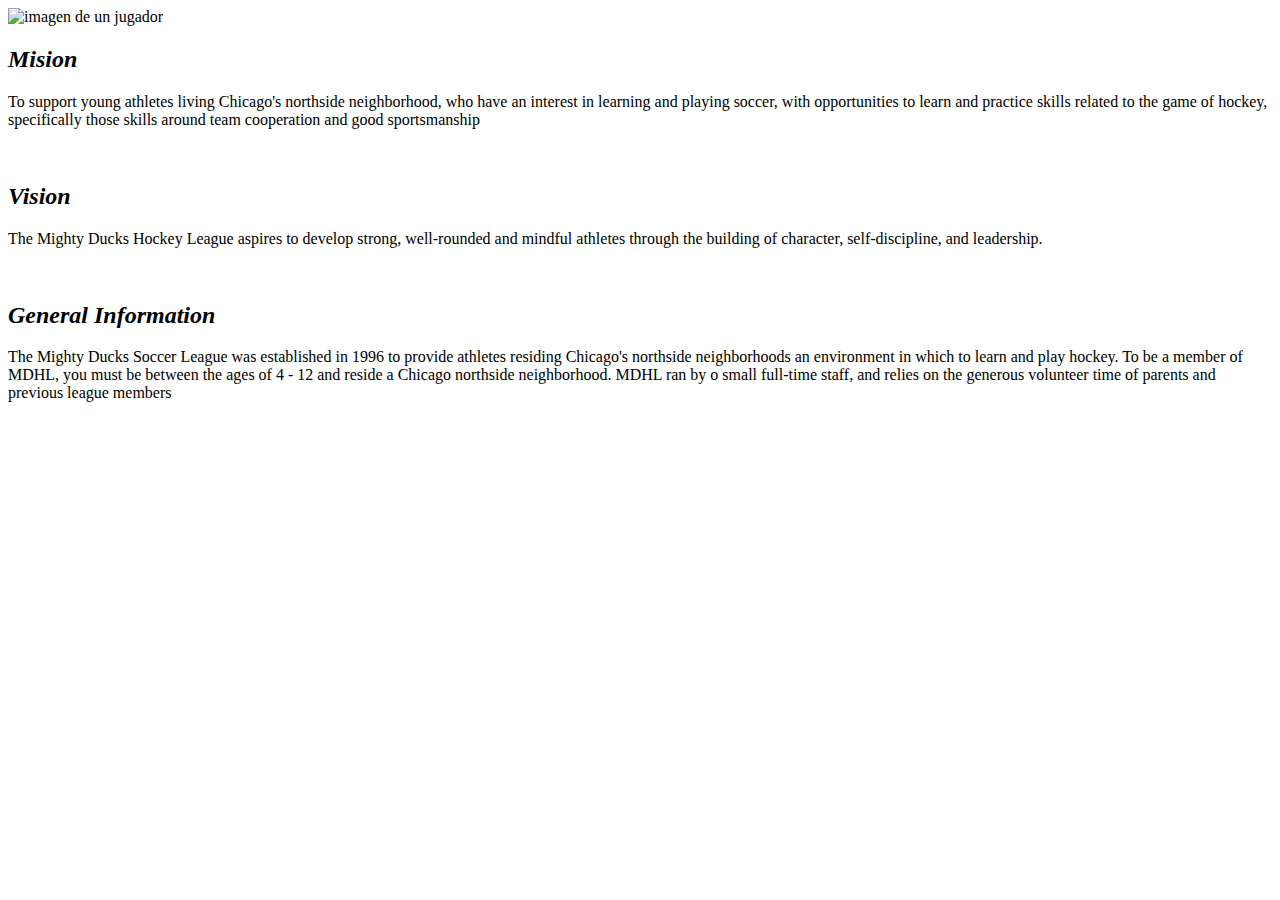
==== about.html @ 80351068 "tarea3" ====
<!DOCTYPE html>
<html lang="en">
<head>
    <meta charset="UTF-8">
    <meta http-equiv="X-UA-Compatible" content="IE=edge">
    <meta name="viewport" content="width=device-width, initial-scale=1.0">
    <title>about</title>
    <link rel="stylesheet" href="style1.css">
</head>
<body>

<article>
    <img src="./imagenes/hockey2.jpg" alt="imagen de un jugador" width="150">
    <h2> <b> <i>Mision</i> </b> </h2>
    <p>To support young athletes living Chicago's northside neighborhood, who have an interest in
        learning and playing soccer, with opportunities to learn and practice skills related to the game of
        hockey, specifically those skills around team cooperation and good sportsmanship</p> <br>
        <h2> <b> <i>Vision</i> </b> </h2>
        <p>The Mighty Ducks Hockey League aspires to develop strong, well-rounded and mindful athletes
            through the building of character, self-discipline, and leadership.</p> <br>
         <h2> <b> <i>General Information</i> </b> </h2>
         <p>The Mighty Ducks Soccer League was established in 1996 to provide athletes residing
                Chicago's northside neighborhoods an environment in which to learn and play hockey. To be a
                member of MDHL, you must be between the ages of 4 - 12 and reside a Chicago northside
                neighborhood. MDHL ran by o small full-time staff, and relies on the generous volunteer time of
                parents and previous league members</p>
    
</article>
    
</body>
</html>
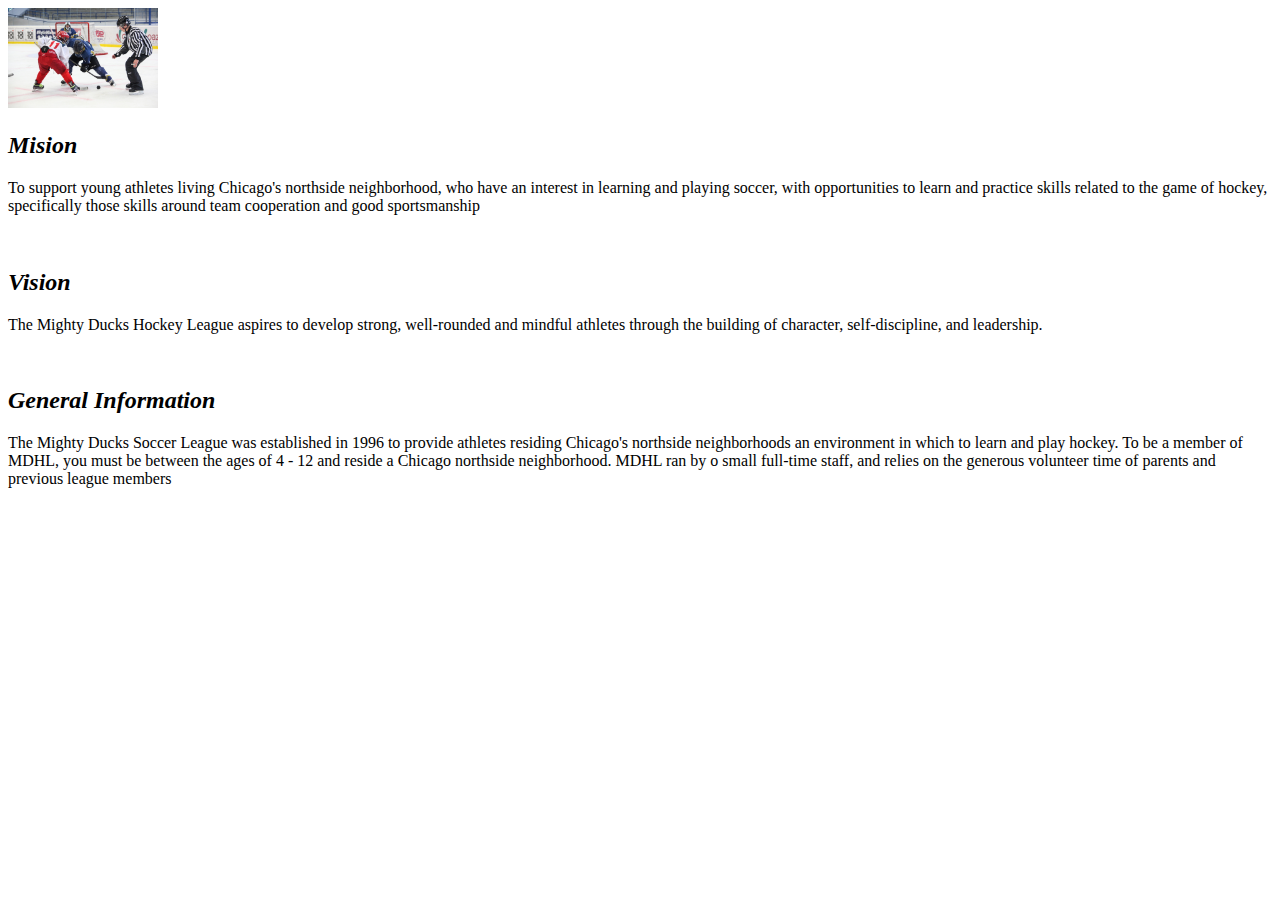
==== commit 61b42545: "acomodando el index" ====
--- a/about.html
+++ b/about.html
@@ -10,7 +10,7 @@
 <body>
 
 <article>
-    <img src="./imagenes/hockey2.jpg" alt="imagen de un jugador" width="150">
+    <img src="./imagenes/design1_image1.jpg" alt="imagen de un jugador" width="150">
     <h2> <b> <i>Mision</i> </b> </h2>
     <p>To support young athletes living Chicago's northside neighborhood, who have an interest in
         learning and playing soccer, with opportunities to learn and practice skills related to the game of
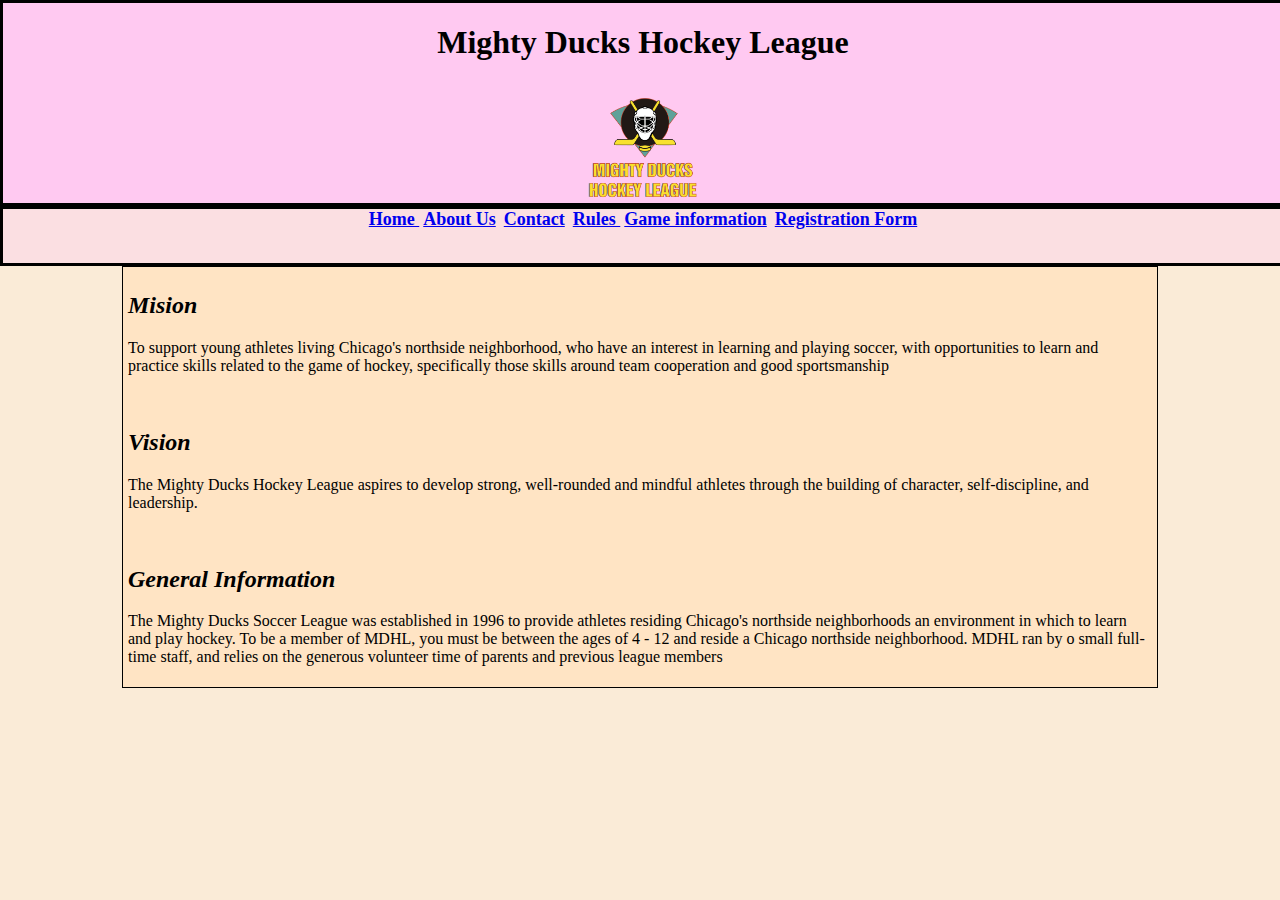
==== commit 7eb4a951: "agregando el mismo encabezado a todo" ====
--- a/about.html
+++ b/about.html
@@ -5,12 +5,41 @@
     <meta http-equiv="X-UA-Compatible" content="IE=edge">
     <meta name="viewport" content="width=device-width, initial-scale=1.0">
     <title>about</title>
-    <link rel="stylesheet" href="style1.css">
+    <link rel="stylesheet" href="style-about.css">
 </head>
 <body>
 
+    <div>
+
+        <header class="title">
+            <h1>Mighty Ducks Hockey League</h1>
+            <img class="logo" src="./imagenes/LogoMightyducks-01.png" alt="logo del equipo" width="125px">
+        
+             
+        </div>
+        
+        </header>
+    
+        <div>
+        
+            <nav class="navigation">
+                    
+                    <a href="./index.html "> Home </a>
+                    <a href="#"> About Us</a>
+                    <a href="./contact.html"> Contact</a>
+                    <a href="./rules.html"> Rules </a>
+                    <a href="./game_info.html"> Game information</a>
+                    <a href=" ./formulario.html "> Registration Form </a>
+            
+            </nav>
+            
+        </div>
+     
+      
+      <div id="principal"> 
+
 <article>
-    <img src="./imagenes/design1_image1.jpg" alt="imagen de un jugador" width="150">
+
     <h2> <b> <i>Mision</i> </b> </h2>
     <p>To support young athletes living Chicago's northside neighborhood, who have an interest in
         learning and playing soccer, with opportunities to learn and practice skills related to the game of
--- a/style-about.css
+++ b/style-about.css
@@ -0,0 +1,48 @@
+body{
+    background-color:antiquewhite;
+    margin: 0%;
+    }
+    
+    .title { 
+       width: 100%;
+       height: 200px;
+       border: 3px solid black;
+       background-color: rgba(255, 196, 245, 0.877);
+       text-align: center;
+       
+    }
+    
+    
+    .navigation {
+       border: 3px solid black;
+       background-color: rgba(255, 196, 255, 0.281);
+       text-align: center;
+       justify-content: left;
+       position: relative;
+       width: 100%;
+       height: 50px;
+       padding-bottom: 4px;
+    
+       
+    }
+    
+    a{
+       margin: 2px 2px 2px 2px;
+       text-align: center;
+       padding-bottom: 2px;
+       align-self: center;
+       justify-content: space-between;
+       font-size: 18px;
+       font-weight: bold;
+       flex-direction: column;
+       
+    }
+
+    #principal {
+        border:solid 1px black;
+        width: 80%;
+        margin: 0 auto;
+        padding: 5px; 
+        background-color:bisque; 
+}
+
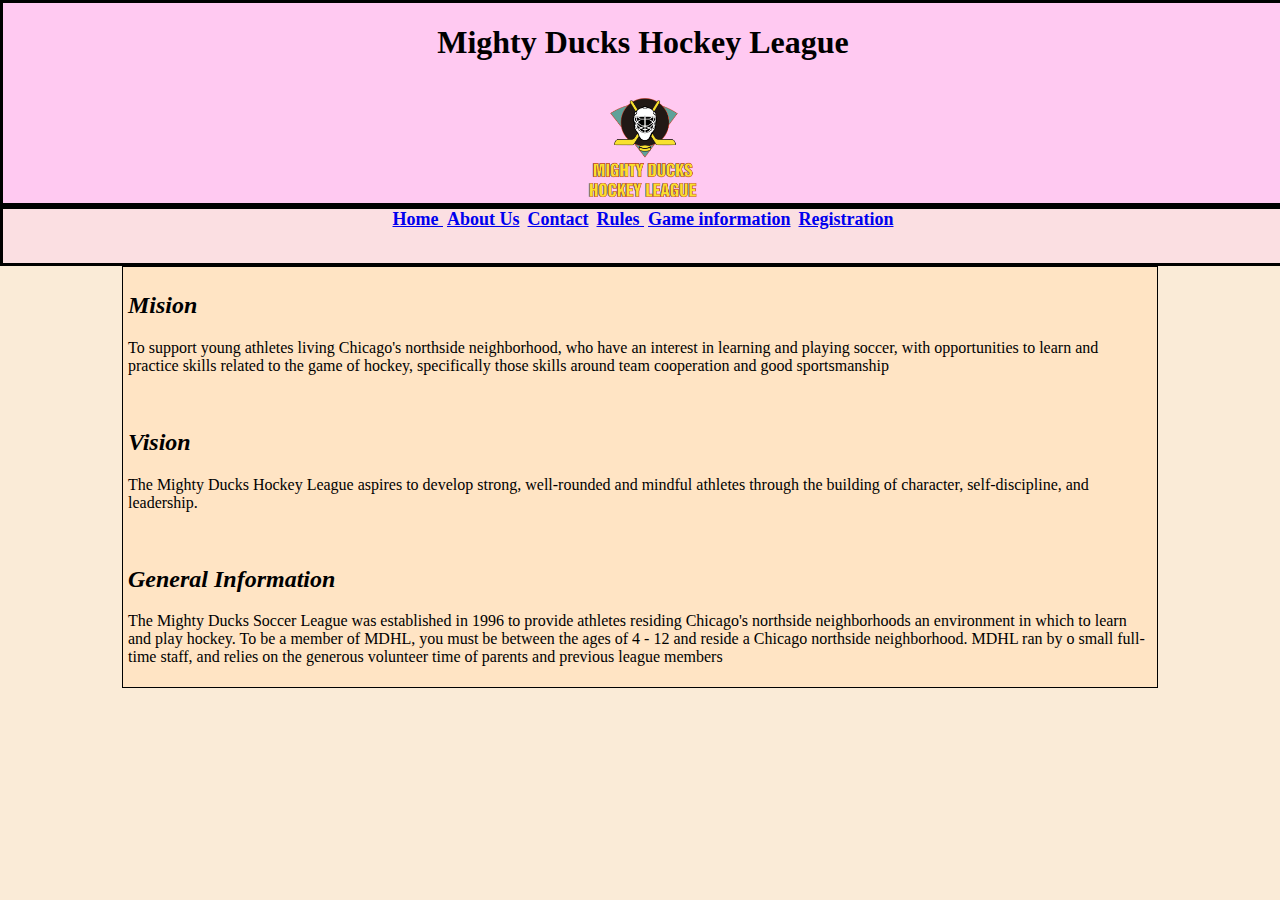
==== commit a8484a45: "arreglando las listas de rules" ====
--- a/about.html
+++ b/about.html
@@ -29,7 +29,7 @@
                     <a href="./contact.html"> Contact</a>
                     <a href="./rules.html"> Rules </a>
                     <a href="./game_info.html"> Game information</a>
-                    <a href=" ./formulario.html "> Registration Form </a>
+                    <a href=" ./formulario.html "> Registration </a>
             
             </nav>
             
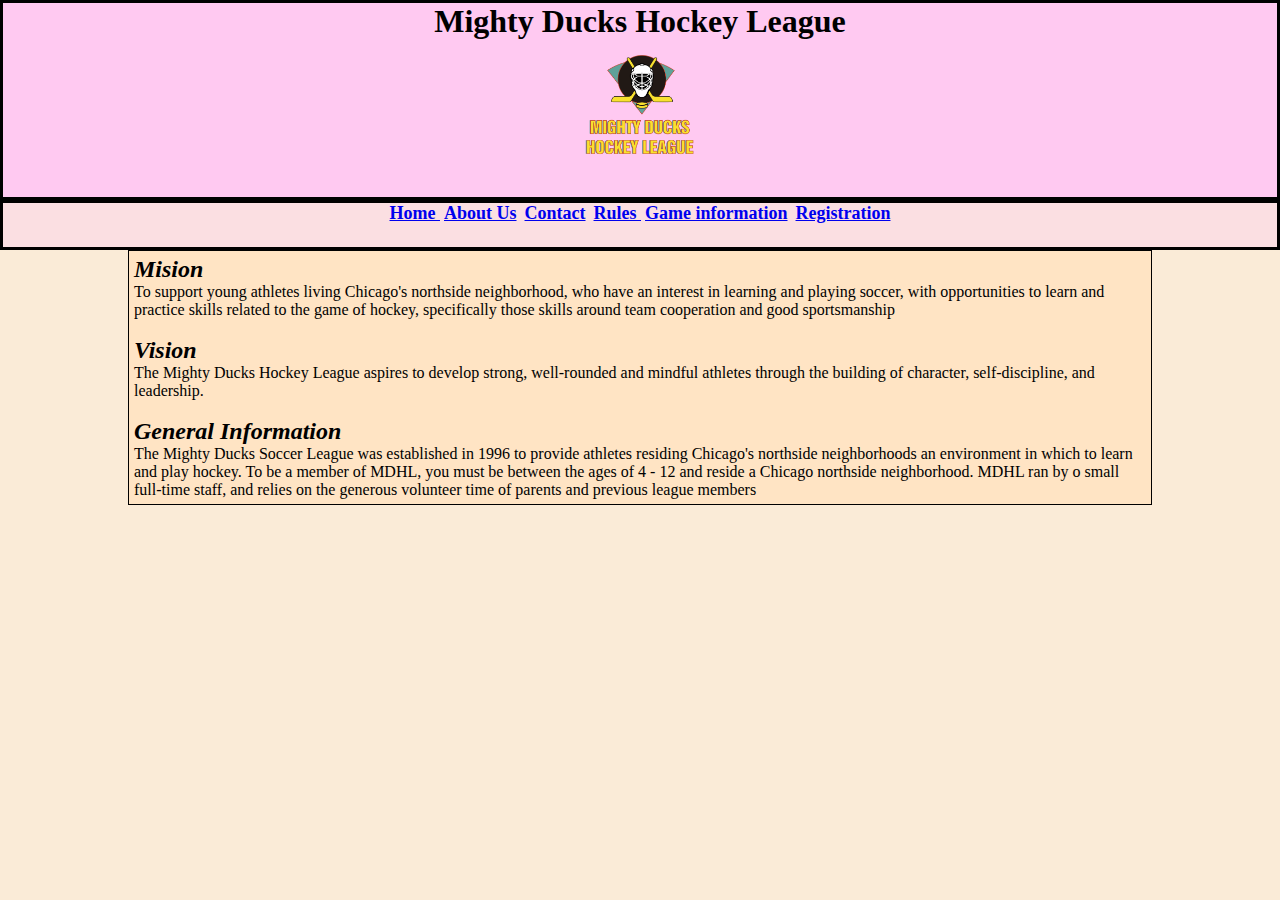
==== commit 4532f0ff: "modificando los ultimos detalles" ====
--- a/about.html
+++ b/about.html
@@ -13,12 +13,10 @@
 
         <header class="title">
             <h1>Mighty Ducks Hockey League</h1>
-            <img class="logo" src="./imagenes/LogoMightyducks-01.png" alt="logo del equipo" width="125px">
-        
-             
-        </div>
+            <img class="logo" src="./imagenes/LogoMightyducks-01.png" alt="logo del equipo">
         
         </header>
+    </div>
     
         <div>
         
@@ -55,6 +53,6 @@
                 parents and previous league members</p>
     
 </article>
-    
+    </div>
 </body>
 </html>--- a/style-about.css
+++ b/style-about.css
@@ -1,3 +1,8 @@
+* {
+   padding: 0;
+   box-sizing: border-box;
+   margin: 0;
+}
 body{
     background-color:antiquewhite;
     margin: 0%;
@@ -46,3 +51,7 @@
         background-color:bisque; 
 }
 
+.logo {
+   width:125px;
+}
+
